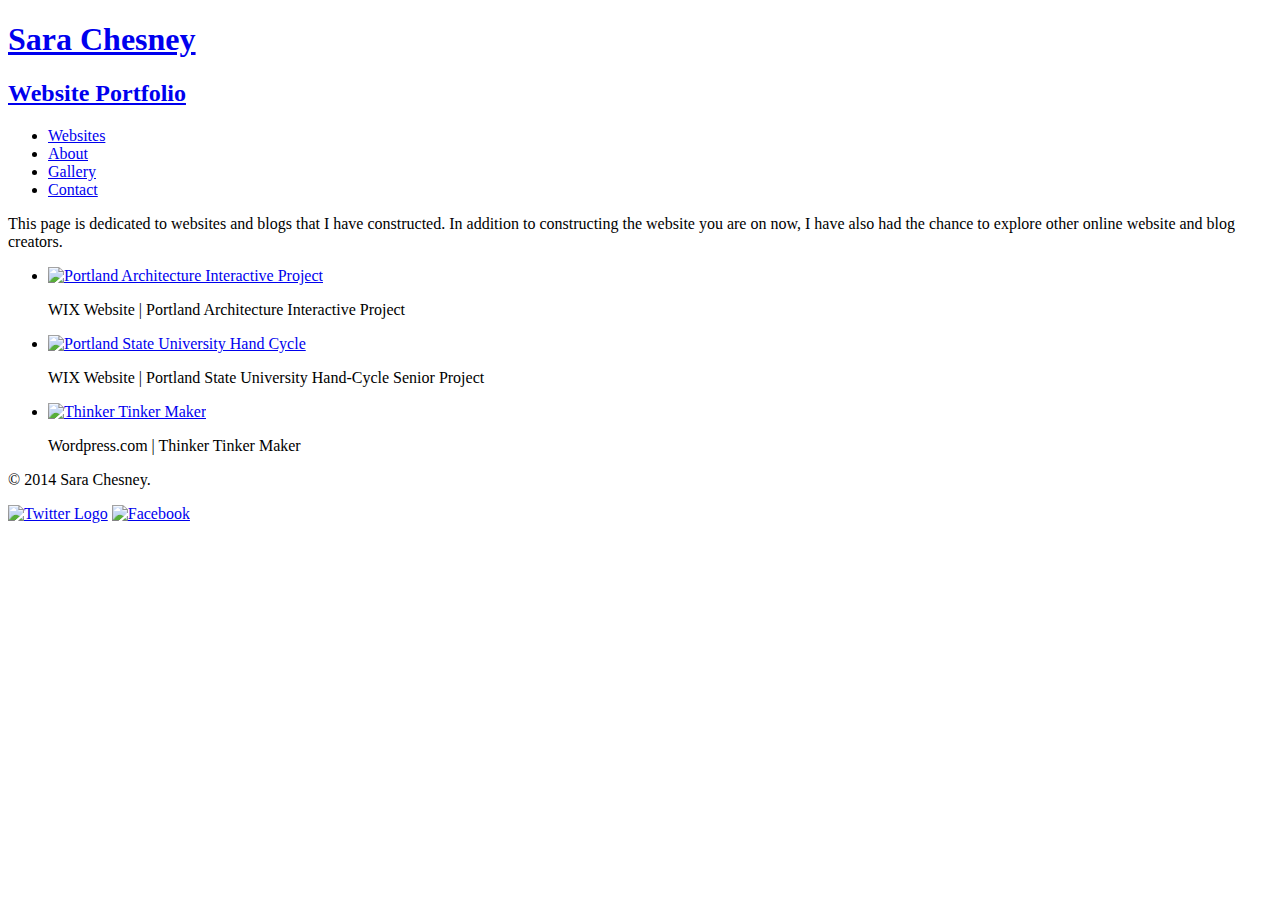
==== index.html @ 39d72acc "Index" ====
<!DOCTYPE html>
<html>
  <head>
    <meta charset="utf-8">
    <title>Sara Chesney | About</title>
    <link rel="stylesheet" href="css/normalize.css">
    <link href='http://fonts.googleapis.com/css?family=Changa+One|Open+Sans:400,400italic,700,700italic,800' rel='stylesheet' type='text/css'>
    <link rel="stylesheet" href="css/main.css">
    <link rel="stylesheet" href="css/responsive.css">
    <meta name="viewport" content="width=device-with, initial-scale=1.00">
    </head>
  <body>
       <header>
      <a href=index.html id="logo">
          <h1>Sara Chesney</h1>
          <h2>Website Portfolio</h2>
      </a>
      <nav>
        <ul>
          <li><a href="index.html" class="selected">Websites</a></li> 
          <li><a href="about.html">About</a></li>
          <li><a href="gallery.html">Gallery</a></li>
          <li><a href="contact.html">Contact</a></li>
        </ul>
      </nav>
     </header>
    <div id="wrapper">
  <section>
       <p> This page is dedicated to websites and blogs that I have constructed. In addition to constructing the website you are on now, I have also had the chance to explore other online website and blog creators.</p>
        <ul id=website-gallery>
          <li>
                <a href="http://portland-oregon.wix.com/architecture_interactive#!">
                <img src="img/PAIP.png" alt="Portland Architecture Interactive Project"></a>
                <p>WIX Website | Portland Architecture Interactive Project</p>
            </li>
            <li>
                <a href="http://psuhandcycle.wix.com/handcycle#!about">
                <img src="img/psu-hand-cycle.png" alt="Portland State University Hand Cycle"></a>
                <p>WIX Website | Portland State University Hand-Cycle Senior Project</p>
            </li> 
            <li>
                <a href="http://thinkertinkermaker.wordpress.com/">
                <img src="img/ttm.png" alt="Thinker Tinker Maker"></a>
                <p>Wordpress.com | Thinker Tinker Maker</p>
          </li>
          </ul>
      </section>
      <footer>
        <p>&copy; 2014 Sara Chesney.</p>
       <a href="http://twitter.com"><img src="Img/twitter-wrap.png" alt="Twitter Logo" class="social-icon"></a>
       <a href="http://facebook.com"><img src="Img/facebook-wrap.png" alt="Facebook" class="social-icon"></a>
      </footer>
    </div>
  </body>  
</html>
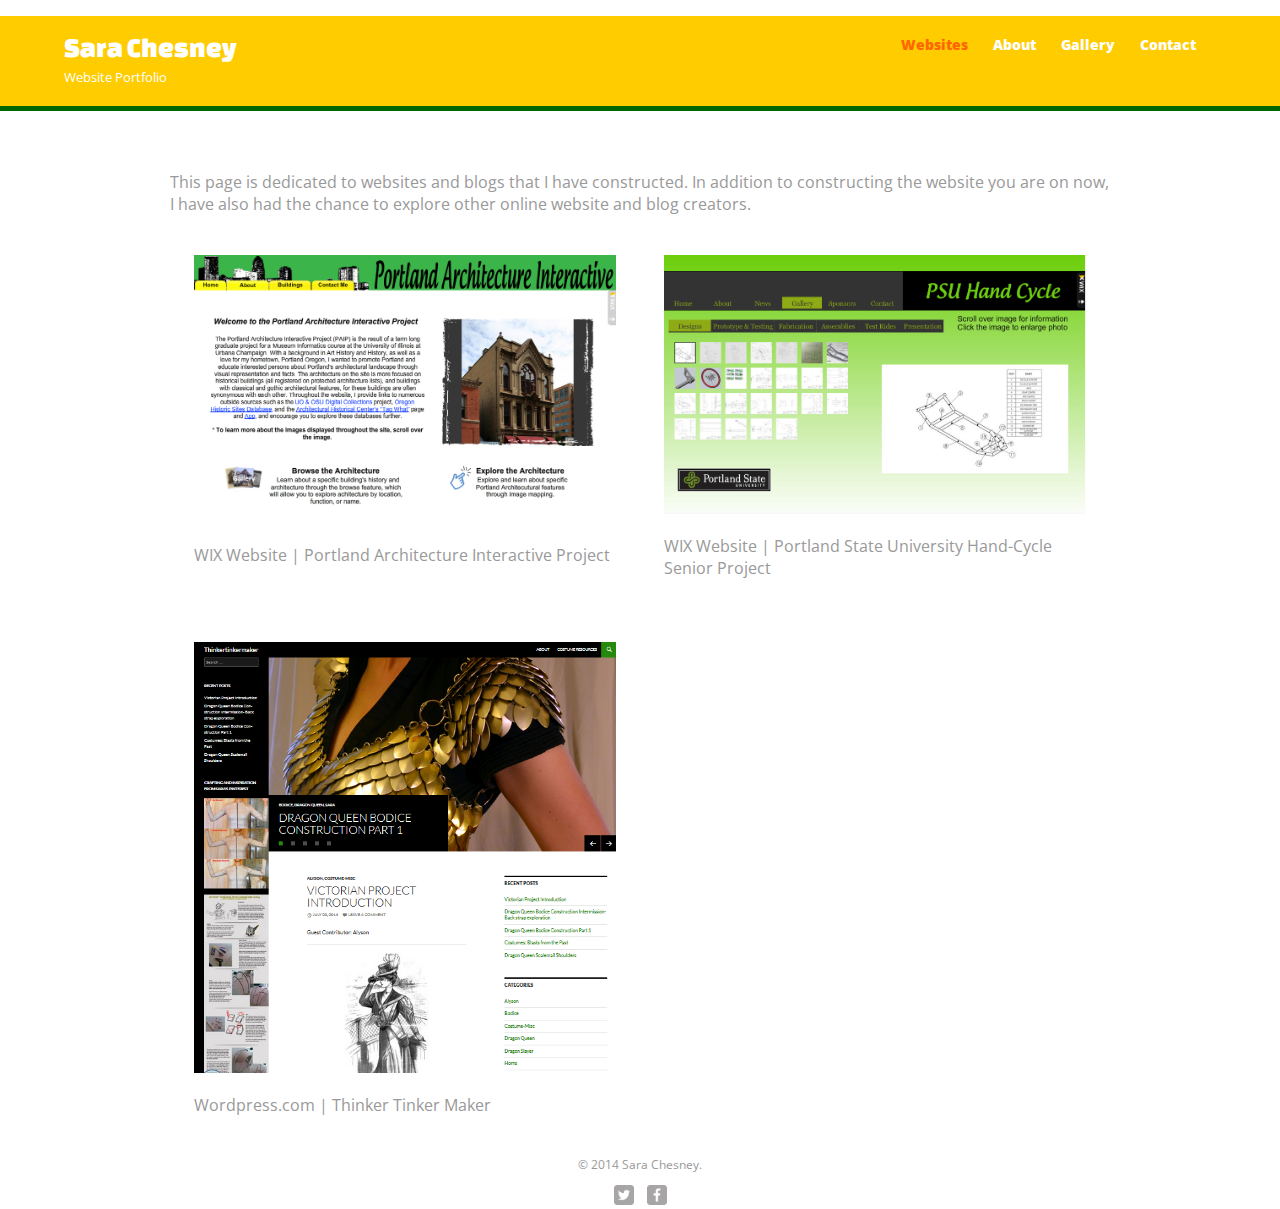
==== commit 1303d5c7: "Images and code updates" ====
--- a/index.html
+++ b/index.html
@@ -47,8 +47,8 @@
       </section>
       <footer>
         <p>&copy; 2014 Sara Chesney.</p>
-       <a href="http://twitter.com"><img src="Img/twitter-wrap.png" alt="Twitter Logo" class="social-icon"></a>
-       <a href="http://facebook.com"><img src="Img/facebook-wrap.png" alt="Facebook" class="social-icon"></a>
+       <a href="http://twitter.com"><img src="img/twitter-wrap.png" alt="Twitter Logo" class="social-icon"></a>
+       <a href="http://facebook.com"><img src="img/facebook-wrap.png" alt="Facebook" class="social-icon"></a>
       </footer>
     </div>
   </body>  
--- a/css/main.css
+++ b/css/main.css
@@ -0,0 +1,230 @@
+/****************************************
+GENERAL
+******************************************/
+
+body {
+  font-family: 'Open Sans', sans-serif;
+}
+
+#wrapper {
+ max-width: 940px;
+ margin:0 auto;
+ padding:0 5%;
+}
+a {
+  text-decoration: none;
+  }
+
+img {
+  max-width:100%; 
+}
+
+h3{
+  margin: 0 0 1em 0;  
+}
+
+
+/****************************************
+HEADING
+******************************************/
+
+header {
+ float: left;
+ margin: 0 0 30px 0;
+ padding: 5px 0 0 0;
+ width: 100%
+}
+
+#logo {
+ text-align: center;
+ margin: 0;
+}
+
+h1 {
+  font-family: 'Changa One', sans-serif;
+  margin: 15px 0;
+  font-size: 1.75em;
+  font-weight: normal;
+  line-height: 0.8em;
+  }
+
+h2 {
+  font-size: 0.75em;
+  margin: -5px 0 0;
+  font-weight: normal;
+}
+
+/****************************************
+Navigation
+******************************************/
+nav {
+  text-align: center;
+  padding: 10px 0;
+  margin 20px 0 0;
+}
+
+nav ul {
+  list-style: none;
+  margin: 0 10px;
+  padding: 0;
+ }
+
+nav li{
+  display: inline-block;
+}
+
+nav a {
+  font-size: 0.75em;
+  text-align: center;
+  font-weight: 800;
+  padding: 15px 10px;
+}
+
+/****************************************
+Footer
+******************************************/
+
+footer{
+  font-size: 0.75em;
+  text-align: center;
+  padding-top: 50px
+  color: #ccc;
+  clear: both;
+}
+
+.social-icon {
+  width: 20px;
+  height: 20px;
+  margin: 0 5px;
+}
+
+/****************************************
+Gallery
+******************************************/
+#gallery {
+  margin: 0;
+  padding: 0;
+  list-style: none;
+}
+
+#gallery li{
+  float: left;
+  width: 45%;
+  margin: 2.5%;
+  background-color: #f5f5f5;
+  color:#bdc3c7;
+}
+
+#gallery li a p{
+  margin: 0;
+  padding; 5% 
+  font-size: 0.75em;
+  color: #bdc3c7;
+}
+
+/****************************************
+Page: Index
+******************************************/
+#website-gallery {
+  list-style: none;
+  padding: 0;
+  margin: 0;
+  }
+
+#website-gallery li { 
+  float: left;
+  width: 45%;
+  margin: 2.5%;
+}
+  
+#website-gallery li a p{
+  margin: 0;
+  padding: 5%; 
+  font-size: 0.75em;
+  color: #bdc3c7;
+}
+
+/****************************************
+Page: About 
+******************************************/
+
+.profile-photo {
+  clear: both;
+  display: block;
+  max-width: 150px;
+  margin: 0 auto 30 px;
+  border-radius: 100%;
+  }
+
+/****************************************
+Page: Contact
+******************************************/
+
+.contact-info {
+  list-style: none;
+  padding: 0;
+  margin: 0;
+  font-size: 0.9em;
+}
+
+.contact-info a {
+ display: block;
+ min-height: 20 px;
+ background-repeat: no-repeat;
+ background-size: 20px 20px;
+ padding: 0 0 0 30px;
+ margin: 0 0 10px;
+}
+.contact-info li.phone a {
+  background-image: url('../Img/phone.png')
+}
+
+.contact-info li.email a{
+  background-image: url('../Img/mail.png')
+}
+
+
+/****************************************
+COLORS
+******************************************/
+/* site body */
+body {
+ background-color:#fff;
+ color:#999;
+}
+
+a {
+  color: #ff6600;
+}
+
+/* about section */
+
+#about a {
+  color: #ff6600;
+}
+/* red header */
+header {
+ background: #FFCC00;
+ border-color: #006600;
+}
+/* logo text */
+ h1, h2 {
+  color: #fff;
+}
+/* nav links */
+nav {
+ background: #006600;
+}
+nav a, nav a:visited {
+ color: #fff;
+}
+/* selected nav link */
+nav a.selected, nav a:hover {
+ color: #ff6600;
+} 
+
+
+
+
+
+
--- a/css/responsive.css
+++ b/css/responsive.css
@@ -0,0 +1,73 @@
+@media screen and (min-width: 480px) {
+  
+  /****************************************
+  Two Column Layout About
+  ******************************************/
+  #primary {
+    width: 50%;
+    float: left;
+    }
+  #secondary {
+    width: 40%;
+    float: right;
+    }
+
+/****************************************
+  Three Column Layout (3* 5% margins)
+  100%-15% of space used = 80%
+  85/3= 28.33333333333333
+  ******************************************/
+
+/****************************************
+  Page: Gallery
+  ******************************************/  
+#gallery li {
+  width: 28.3333%;}
+
+#gallery li:nth-child(4n) {
+  clear: left;
+}
+
+/****************************************
+  Page: About
+  ******************************************/ 
+
+  .profile-photo{
+    float: left;
+    margin: 0 5% 80px 0;
+  }
+ }
+
+
+@media screen and (min-width: 660px){
+/****************************************
+  Page: Header
+  ******************************************/   
+ nav {
+    background: none;
+    float: right;
+    font-size: 1.125em;
+    margin-right: 5%;
+    text-align: right;
+    width: 45%;
+}
+ #logo{
+    float: left;
+    margin-left: 5%;
+    text-align: left;
+    width: 45%
+  }
+  h1 {
+    font-size: 2.5ems;
+  }
+  h2 {
+    font-size: 0.825em;
+    margin-bottom: 20px;
+  }
+  
+  header {
+    border-bottom: 5px solid #006600;
+    margin-bottom: 60px;
+  }
+ }
+  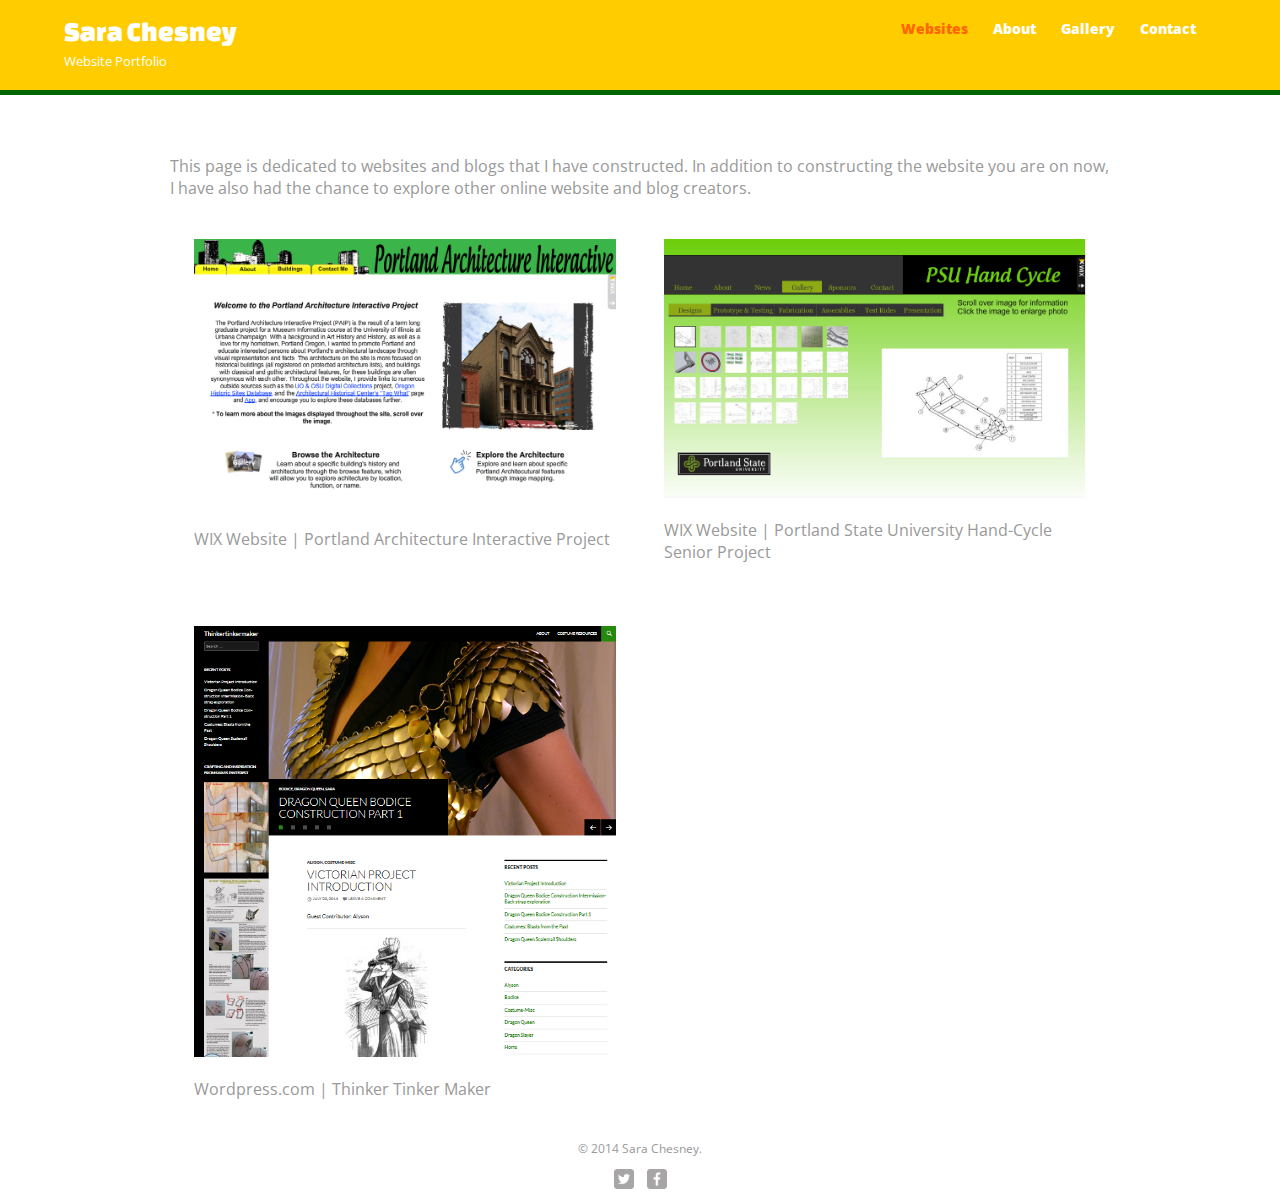
==== commit 083bf534: "Update index.html" ====
--- a/index.html
+++ b/index.html
@@ -2,7 +2,7 @@
 <html>
   <head>
     <meta charset="utf-8">
-    <title>Sara Chesney | About</title>
+    <title>Sara Chesney | Websites</title>
     <link rel="stylesheet" href="css/normalize.css">
     <link href='http://fonts.googleapis.com/css?family=Changa+One|Open+Sans:400,400italic,700,700italic,800' rel='stylesheet' type='text/css'>
     <link rel="stylesheet" href="css/main.css">
@@ -25,7 +25,7 @@
       </nav>
      </header>
     <div id="wrapper">
-  <section>
+  <section id="website">
        <p> This page is dedicated to websites and blogs that I have constructed. In addition to constructing the website you are on now, I have also had the chance to explore other online website and blog creators.</p>
         <ul id=website-gallery>
           <li>
@@ -52,4 +52,4 @@
       </footer>
     </div>
   </body>  
-</html>+</html>
--- a/css/main.css
+++ b/css/main.css
@@ -144,6 +144,9 @@
   color: #bdc3c7;
 }
 
+#website p {
+  clear: both
+}
 /****************************************
 Page: About 
 ******************************************/
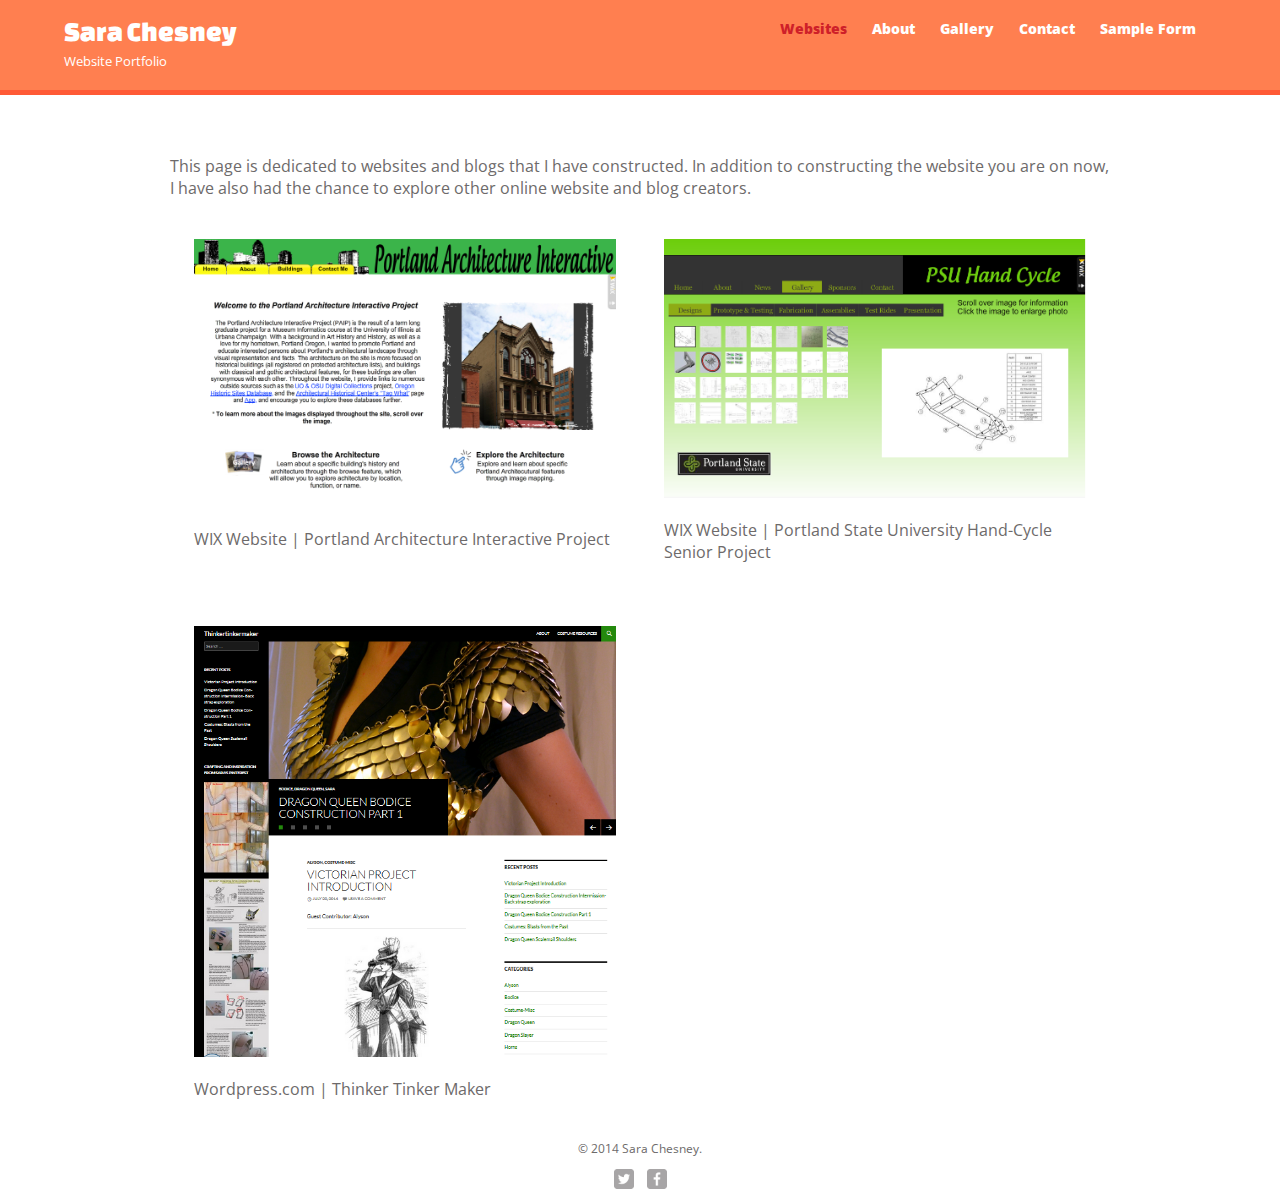
==== commit 700a672a: "Update index.html" ====
--- a/index.html
+++ b/index.html
@@ -21,6 +21,7 @@
           <li><a href="about.html">About</a></li>
           <li><a href="gallery.html">Gallery</a></li>
           <li><a href="contact.html">Contact</a></li>
+          <li><a href="form.html">Sample Form</a></li>
         </ul>
       </nav>
      </header>
--- a/css/main.css
+++ b/css/main.css
@@ -193,7 +193,7 @@
 /* site body */
 body {
  background-color:#fff;
- color:#999;
+ color: #6d6a6a;
 }
 
 a {
@@ -205,10 +205,10 @@
 #about a {
   color: #ff6600;
 }
-/* red header */
+/*header */
 header {
- background: #FFCC00;
- border-color: #006600;
+ background: #ff7f50;
+ border-color: #ff5a36;
 }
 /* logo text */
  h1, h2 {
@@ -216,18 +216,12 @@
 }
 /* nav links */
 nav {
- background: #006600;
+ background: #ff5a36;
 }
 nav a, nav a:visited {
  color: #fff;
 }
 /* selected nav link */
 nav a.selected, nav a:hover {
- color: #ff6600;
+ color: #CE2029;
 } 
-
-
-
-
-
-
--- a/css/responsive.css
+++ b/css/responsive.css
@@ -66,8 +66,8 @@
   }
   
   header {
-    border-bottom: 5px solid #006600;
+    border-bottom: 5px solid #FF5A36;
     margin-bottom: 60px;
   }
  }
-  +  
